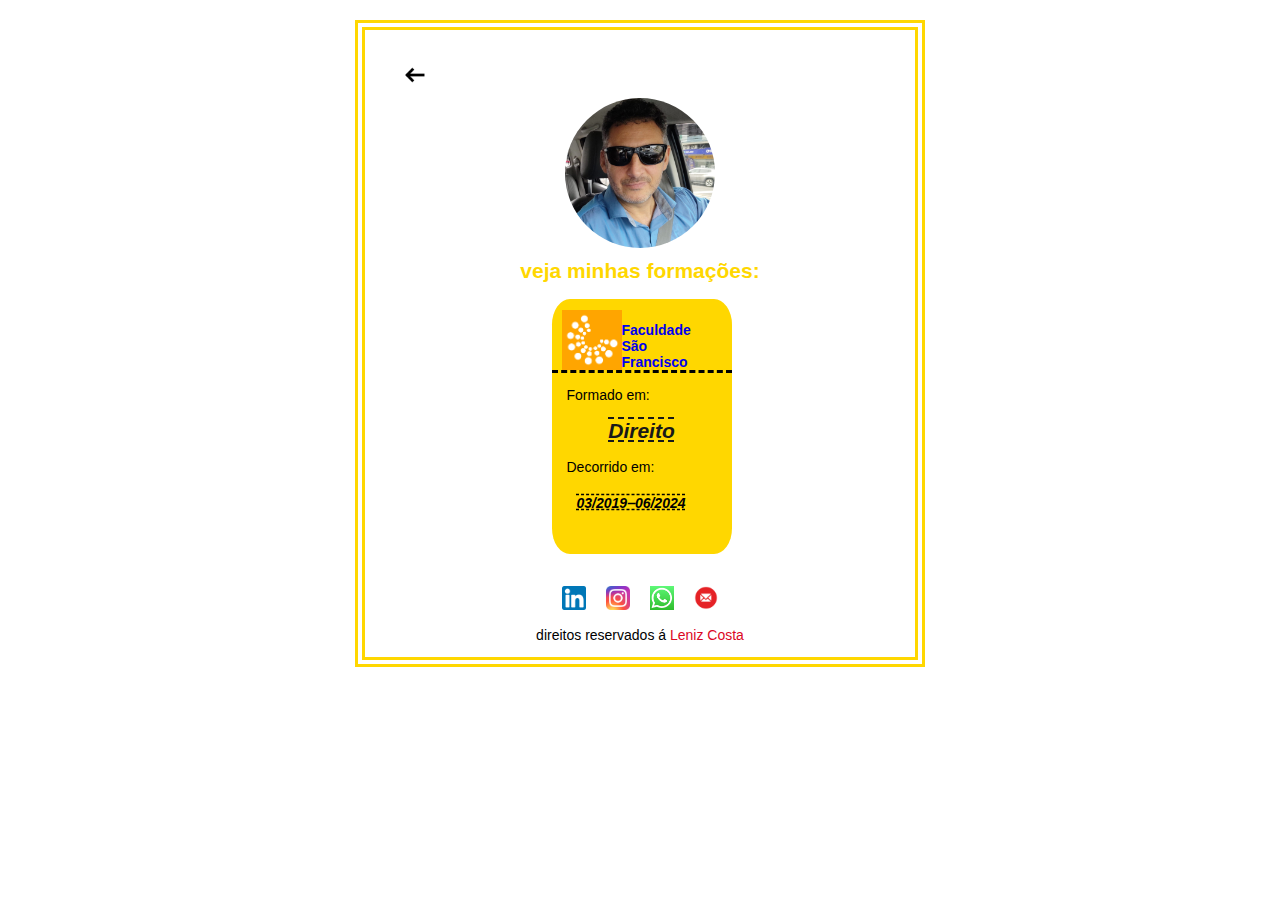
==== html/formações.html @ 5d94419c "primeiro" ====
<!DOCTYPE html>
<html lang="pt-br">
<head>
    <meta charset="UTF-8" />
    <meta name="viewport" content="width=device-width, initial-scale=1.0" />
    <meta http-equiv="X-UA-Compatible" content="ie=edge" />
    <meta name="author" content="Cristiane Faria">
    <meta name="keyword" content="Cartão digital, cartão virtual" />
    <meta content="description" content="Template de cartão de visitas digital desenvolvido utilizando apenas HTLM5 E CSS3. Ideal para qualquer tipo de negócio ou marca pessoal." />
    <link href="img/favicon.ico" rel="icon"  type="image/x-icon" />
    <link rel="stylesheet" href="/css/formações.css">
    <title>Formações | Leniz Costa</title>
</head>
<body> 
    <div class="container">
        <div class="botao">
            <a class="botaoimg" href="/index.html" >
                <img src="/images/seta.png" alt="seta" width="40px">
            </a>
        </div>
    <header>
        <img src="/images/foto leniz.jpg" />
        <h2>veja minhas formações:</h2>
    </header>
<div class="blocos">

    
    <div class="bloco1">
        <div class="paragrafo">
        <img src="/images/sãoF.png" width="60px">
        <h4><a href="https://querobolsa.com.br/faculdade-sao-francisco-de-assis/avaliacao-dos-alunos" style="display: block;"> Faculdade<br>São <br> Francisco</a></h4>
        </div>
        <div>
            <p class="formado01">Formado em:</p>
        </div>
        <div>
            <h2 class="respF1"><em>Direito</em></h2>
        </div>        
        <div>
            <p class="formado011">Decorrido em:</p>
        </div>
        <div class="respF11">
            <h4 ><em>03/2019‒06/2024</em></h4>
        </div>   
    </div>


</div>
<br>
<br>
<section>   
    <a class="icone-social" href="https://www.linkedin.com/in/leniz-costa-256678ba/" target="_blank" rel="noopener" >
        <img src="/images/174857.png" alt="Icone social linkedin" title="Siga-me no linkedin">
    </a>

    <a class="icone-social" href="https://www.instagram.com/leniz_costa?igsh=N3p5ZnVwcWgxM3lq" target="_blank" rel="noopener" target="_blank" rel="noopener">
        <img src="/images/imageinsta.png" alt="Icone social instagram" title="Siga-me no instagram">
    </a>

    <a class="icone-social" href="https://wa.me/qr/BVA4GTENJRZZH1" target="_blank" rel="noopener" >
        <img src="/images/whatsapp.png" alt="whatsapp" title="Vamos conversar?">
    </a>
    <a class="icone-social" href="https://mail.google.com/mail/u/0/?pli=1#search/lenizcosta%40terra.com.br?compose=new" target="_blank" rel="noopener">
        <img src="/images/88e50689fa3280c748d000aaf0bad480-icone-redondo-de-email-1.webp" alt="Icone social email" title="Me envie um email">
    </a>
</section>
<footer>
    <p>direitos reservados á
        <a href="https://www.instagram.com/leniz_costa?igsh=N3p5ZnVwcWgxM3lq" target="_blank" rel="noopener">Leniz Costa</a>
    </p>
</footer>
</div>
<video autoplay muted loop class="Video" src="/images/video.fundo.mp4"></video>
</body>
</html>
---- css/formações.css ----
body{
    font-family: Arial, Helvetica, sans-serif;
    font-size: 14px; 
    margin: 0;
}
.Video{
    position: fixed;
    right: 0;
    bottom: 0;
    min-width: 100%;
    min-height: 100%;
}
.container{ 
    background-color: white;
    position: relative;
    z-index: 1;
    border:10px gold double;
    margin: 20px auto; 
    text-align: center; 
    max-width: 550px;
    max-height: 680px;
}
.botao{
    padding-right: 450px;
    padding-top: 25px;

}
.botaoimg{
    border: none;
    background-color: white;
    align-items: center;
    margin: auto;
}

a{ 
    text-decoration: none;
}
h1{
    font-size: 3em; 
    margin-bottom: 8px;
}
h2{
    font-size: 
    1.5em; margin: 8px 0 16px; 
    color: #191919; 
    font-weight: 400;
}
header img{ 
    width: 150px; 
    border-radius: 50%;
    
}
header hr{ 
    width: 50px; height: 3px;; 
    background: gold;
}
header h2{
    font-weight: bold;
    color: gold;
}
.blocos{
    display: flex;
    justify-content: center;
    margin-left: 6%;
}
.bloco1{
    background-color: gold;
    padding-top: 5px;
    border-radius: 10%;
    width: 180px;
    height: 250px;
    display: flex;
    flex-direction: column;
    margin-right: 30px;
    justify-content: start;
}

.paragrafo {
    display: flex;
    border-bottom: 3px dashed black;
}

.formado01 {
    display: flex;
    margin-left: 15px;
}
.formado011 {
    display: flex;
    margin-left: 15px;
    margin-top: 0%;
}
.respF1{
    margin-top: 2px;
    text-decoration:dashed underline overline;
    font-weight: bold; 
}
.respF11{
    margin-top: -12px;
    text-decoration:dashed underline overline;
    font-weight: bold;
    padding-left: 25px;
}

.respF2{
    margin-top: 0px;
    text-decoration:dashed underline overline;
    font-weight: bold;
}

.blocos h4{
    margin: 18px 0px 0px 0px;
    text-align: start;
}
.bloco1 img{
    position: relative;
    padding-top: 6px;
    padding-left: 10px;
    width: 60px;
    height: 60px;
}

.icone-social {
    margin: 0 8px;
}
.icone-social img{
    width: 24px;
}
footer a{
    color: #db0624;
}
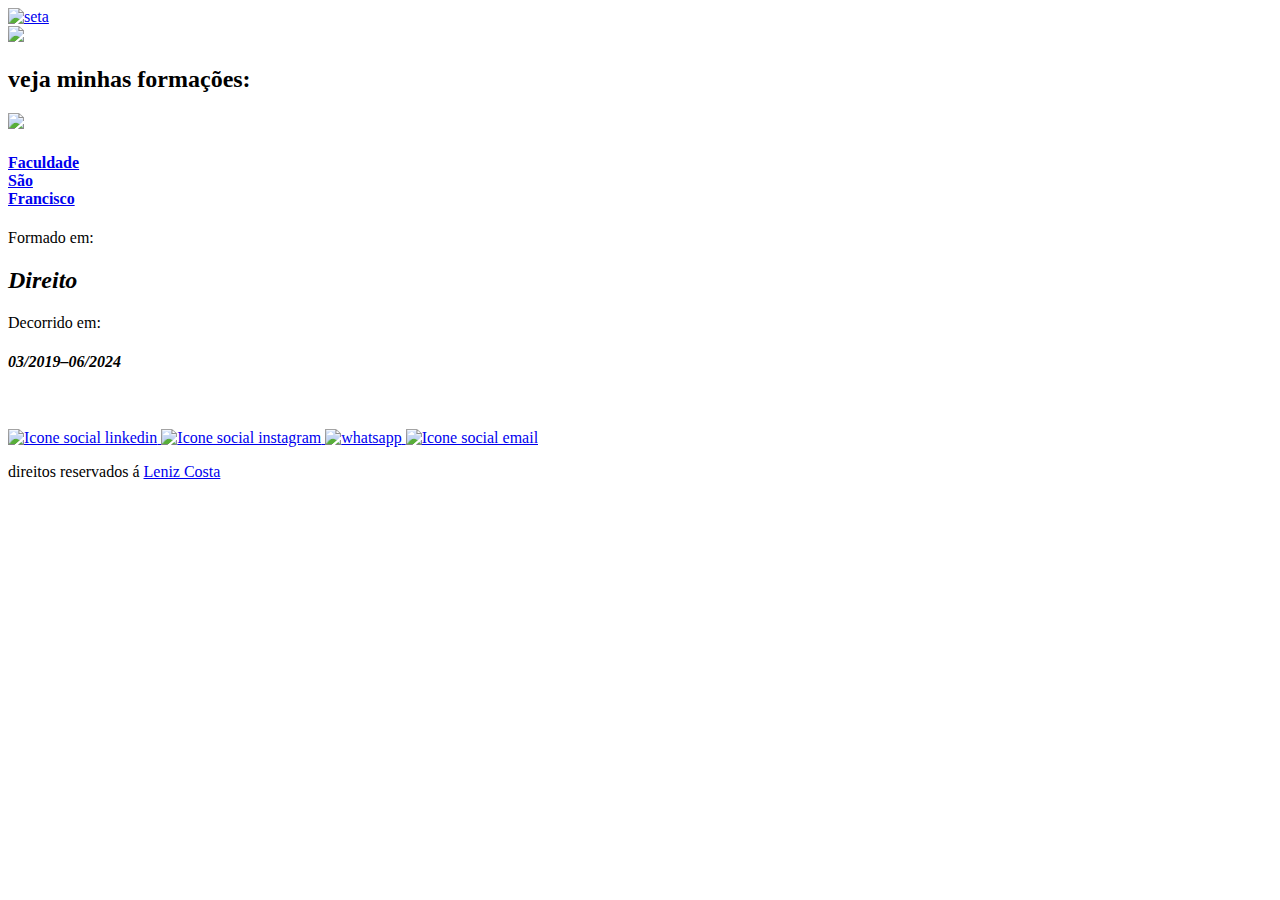
==== commit 3fd5a78b: "att" ====
--- a/html/formações.html
+++ b/html/formações.html
@@ -1,25 +1,20 @@
 <!DOCTYPE html>
-<html lang="pt-br">
+<html lang="en">
 <head>
-    <meta charset="UTF-8" />
-    <meta name="viewport" content="width=device-width, initial-scale=1.0" />
-    <meta http-equiv="X-UA-Compatible" content="ie=edge" />
-    <meta name="author" content="Cristiane Faria">
-    <meta name="keyword" content="Cartão digital, cartão virtual" />
-    <meta content="description" content="Template de cartão de visitas digital desenvolvido utilizando apenas HTLM5 E CSS3. Ideal para qualquer tipo de negócio ou marca pessoal." />
-    <link href="img/favicon.ico" rel="icon"  type="image/x-icon" />
-    <link rel="stylesheet" href="/css/formações.css">
+    <meta charset="UTF-8">
+    <meta name="viewport" content="width=device-width, initial-scale=1.0">
+    <link rel="stylesheet" href="css/formações.css">
     <title>Formações | Leniz Costa</title>
 </head>
 <body> 
     <div class="container">
         <div class="botao">
-            <a class="botaoimg" href="/index.html" >
-                <img src="/images/seta.png" alt="seta" width="40px">
+            <a class="botaoimg" href="index.html" >
+                <img src="images/seta.png" alt="seta" width="40px">
             </a>
         </div>
     <header>
-        <img src="/images/foto leniz.jpg" />
+        <img src="images/foto leniz.jpg" />
         <h2>veja minhas formações:</h2>
     </header>
 <div class="blocos">
@@ -27,7 +22,7 @@
     
     <div class="bloco1">
         <div class="paragrafo">
-        <img src="/images/sãoF.png" width="60px">
+        <img src="images/sãoF.png" width="60px">
         <h4><a href="https://querobolsa.com.br/faculdade-sao-francisco-de-assis/avaliacao-dos-alunos" style="display: block;"> Faculdade<br>São <br> Francisco</a></h4>
         </div>
         <div>
@@ -50,18 +45,18 @@
 <br>
 <section>   
     <a class="icone-social" href="https://www.linkedin.com/in/leniz-costa-256678ba/" target="_blank" rel="noopener" >
-        <img src="/images/174857.png" alt="Icone social linkedin" title="Siga-me no linkedin">
+        <img src="images/174857.png" alt="Icone social linkedin" title="Siga-me no linkedin">
     </a>
 
     <a class="icone-social" href="https://www.instagram.com/leniz_costa?igsh=N3p5ZnVwcWgxM3lq" target="_blank" rel="noopener" target="_blank" rel="noopener">
-        <img src="/images/imageinsta.png" alt="Icone social instagram" title="Siga-me no instagram">
+        <img src="images/imageinsta.png" alt="Icone social instagram" title="Siga-me no instagram">
     </a>
 
     <a class="icone-social" href="https://wa.me/qr/BVA4GTENJRZZH1" target="_blank" rel="noopener" >
-        <img src="/images/whatsapp.png" alt="whatsapp" title="Vamos conversar?">
+        <img src="images/whatsapp.png" alt="whatsapp" title="Vamos conversar?">
     </a>
     <a class="icone-social" href="https://mail.google.com/mail/u/0/?pli=1#search/lenizcosta%40terra.com.br?compose=new" target="_blank" rel="noopener">
-        <img src="/images/88e50689fa3280c748d000aaf0bad480-icone-redondo-de-email-1.webp" alt="Icone social email" title="Me envie um email">
+        <img src="images/88e50689fa3280c748d000aaf0bad480-icone-redondo-de-email-1.webp" alt="Icone social email" title="Me envie um email">
     </a>
 </section>
 <footer>
@@ -70,6 +65,6 @@
     </p>
 </footer>
 </div>
-<video autoplay muted loop class="Video" src="/images/video.fundo.mp4"></video>
+<video autoplay muted loop class="Video" src="images/video.fundo.mp4"></video>
 </body>
 </html>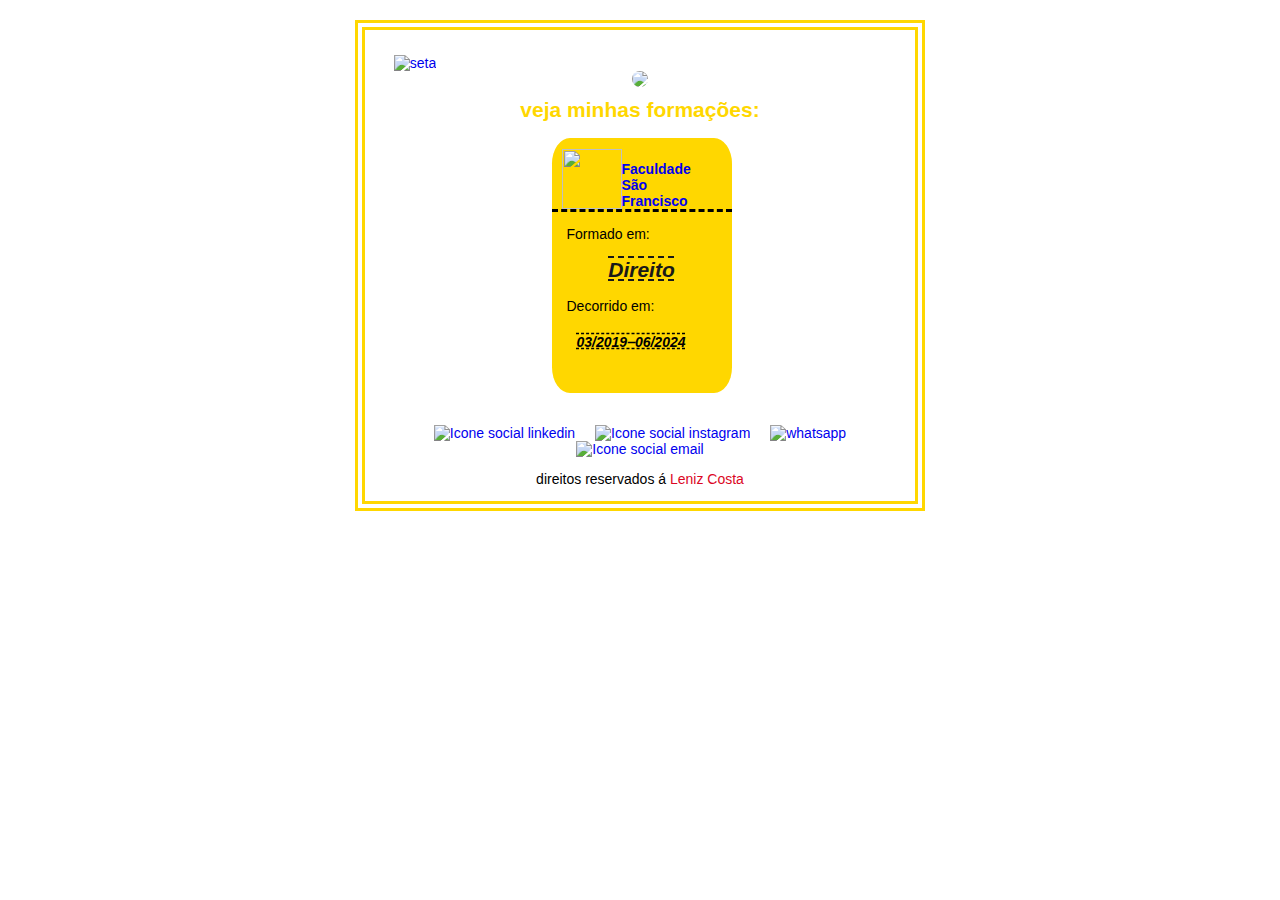
==== commit 5379e923: "att" ====
--- a/html/formações.html
+++ b/html/formações.html
@@ -3,7 +3,7 @@
 <head>
     <meta charset="UTF-8">
     <meta name="viewport" content="width=device-width, initial-scale=1.0">
-    <link rel="stylesheet" href="css/formações.css">
+    <link rel="stylesheet" href="../css/formações.css">
     <title>Formações | Leniz Costa</title>
 </head>
 <body> 
--- a/css/formações.css
+++ b/css/formações.css
@@ -0,0 +1,130 @@
+body{
+    font-family: Arial, Helvetica, sans-serif;
+    font-size: 14px; 
+    margin: 0;
+}
+.Video{
+    position: fixed;
+    right: 0;
+    bottom: 0;
+    min-width: 100%;
+    min-height: 100%;
+}
+.container{ 
+    background-color: white;
+    position: relative;
+    z-index: 1;
+    border:10px gold double;
+    margin: 20px auto; 
+    text-align: center; 
+    max-width: 550px;
+    max-height: 680px;
+}
+.botao{
+    padding-right: 450px;
+    padding-top: 25px;
+
+}
+.botaoimg{
+    border: none;
+    background-color: white;
+    align-items: center;
+    margin: auto;
+}
+
+a{ 
+    text-decoration: none;
+}
+h1{
+    font-size: 3em; 
+    margin-bottom: 8px;
+}
+h2{
+    font-size: 
+    1.5em; margin: 8px 0 16px; 
+    color: #191919; 
+    font-weight: 400;
+}
+header img{ 
+    width: 150px; 
+    border-radius: 50%;
+    
+}
+header hr{ 
+    width: 50px; height: 3px;; 
+    background: gold;
+}
+header h2{
+    font-weight: bold;
+    color: gold;
+}
+.blocos{
+    display: flex;
+    justify-content: center;
+    margin-left: 6%;
+}
+.bloco1{
+    background-color: gold;
+    padding-top: 5px;
+    border-radius: 10%;
+    width: 180px;
+    height: 250px;
+    display: flex;
+    flex-direction: column;
+    margin-right: 30px;
+    justify-content: start;
+}
+
+.paragrafo {
+    display: flex;
+    border-bottom: 3px dashed black;
+}
+
+.formado01 {
+    display: flex;
+    margin-left: 15px;
+}
+.formado011 {
+    display: flex;
+    margin-left: 15px;
+    margin-top: 0%;
+}
+.respF1{
+    margin-top: 2px;
+    text-decoration:dashed underline overline;
+    font-weight: bold; 
+}
+.respF11{
+    margin-top: -12px;
+    text-decoration:dashed underline overline;
+    font-weight: bold;
+    padding-left: 25px;
+}
+
+.respF2{
+    margin-top: 0px;
+    text-decoration:dashed underline overline;
+    font-weight: bold;
+}
+
+.blocos h4{
+    margin: 18px 0px 0px 0px;
+    text-align: start;
+}
+.bloco1 img{
+    position: relative;
+    padding-top: 6px;
+    padding-left: 10px;
+    width: 60px;
+    height: 60px;
+}
+
+.icone-social {
+    margin: 0 8px;
+}
+.icone-social img{
+    width: 24px;
+}
+footer a{
+    color: #db0624;
+}